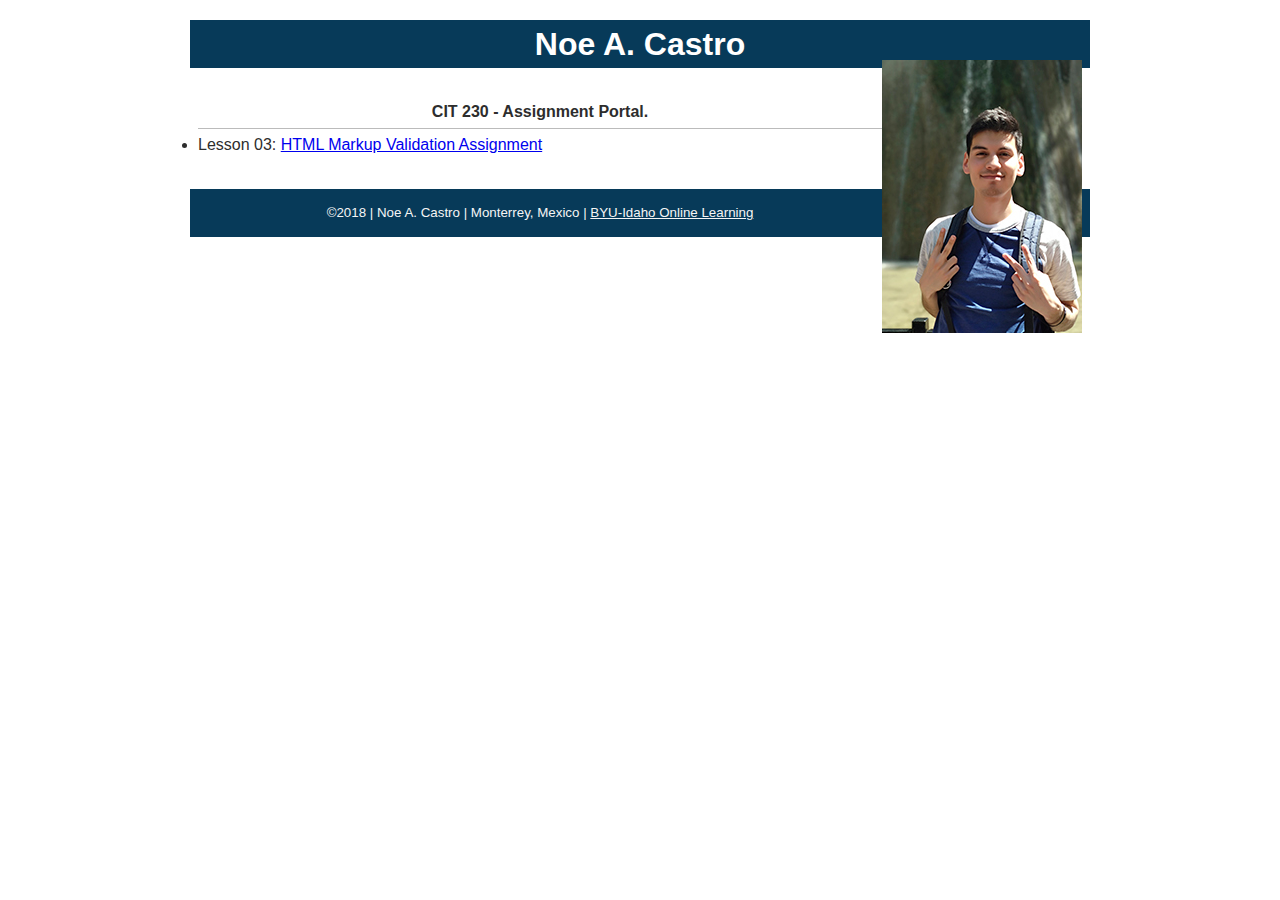
==== index.html @ f91d40f7 "edits" ====
<!DOCTYPE html>
<html lang="en-US">
    <head>
  <meta charset="utf-8">
  <meta name="viewport" content="width=device-width, initial-scale=1">
    <title>CIT 230 Assignment Portal | Noe A. Castro | BYU-Idaho</title>
  <meta name="description" content="Assignment portal page for Noe A. Castro in CIT 230: Web Frontend Development at Brigham Young University-Idaho.">
        <link rel="stylesheet" href="css/main.css">
    </head>
  <body>
      <header>
          <h1>Noe A. Castro</h1>
          <img src="images/profilepicture.jpg" width="200" height="273" alt="Profile Picture">
      </header>
      <!---nav tag goes here--->
      <main>
          <h2>CIT 230 - Assignment Portal.</h2>
          <li>Lesson 03: <a href="assignments/lesson-3/fixedhtml.html">HTML Markup Validation Assignment</a></li>
      </main>
    <footer>
      <p>&copy;2018 | Noe A. Castro | Monterrey, Mexico | <a href="http://www.byui.edu/online">BYU-Idaho Online Learning</a></p>
      </footer>
</body>
</html>
---- css/main.css ----
/* CIT 230 - Assignment Portal CSS Template */
/* You may use #HEX or color names */

/* * is a wildcard referring to all elements. */
* { margin: 0; box-sizing: border-box; } 

body { 
    font-size: 16px; 
    line-height: 32px;
    font-family: Ubuntu, sans-serif;
    color: #2d2d2d;
}

h1 {
    font-size: 2rem;
    color: white;
}

h2 {
    font-size: 1rem;
    text-align: center;
    border-bottom: 1px solid #bbb;
}

header, main, footer {
    margin: 1.25rem auto;
    padding: .5rem;
    max-width: 900px;
}

header, footer, footer a {
    text-align: center;
    background-color: #073A59;
    color: whitesmoke;
}

header img {
    width: 200;
    height: auto;
    float: right;
}

footer {
    font-size: smaller;
}
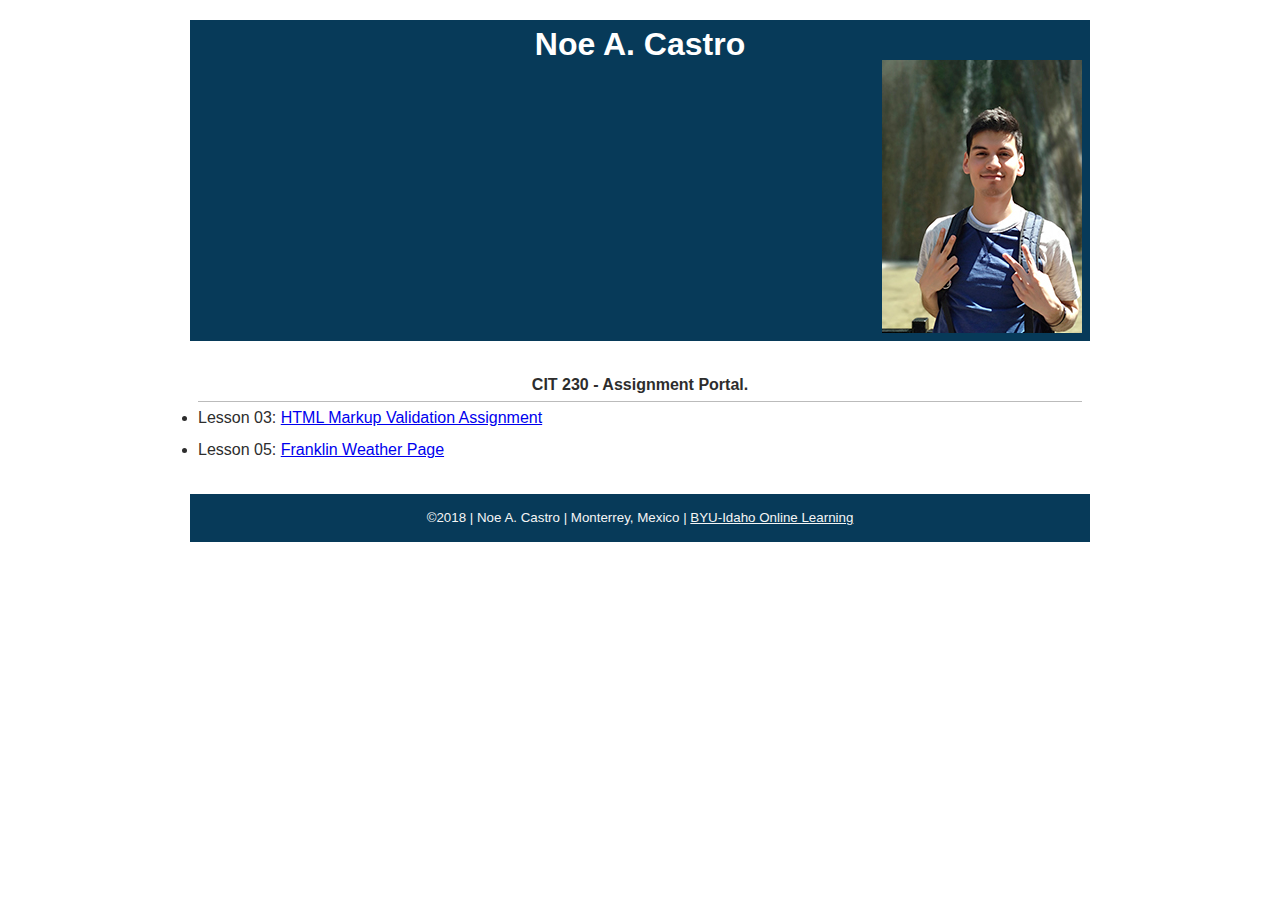
==== commit f42d719f: "link homepage" ====
--- a/index.html
+++ b/index.html
@@ -8,7 +8,7 @@
         <link rel="stylesheet" href="css/main.css">
     </head>
   <body>
-      <header>
+      <header style="overflow: auto;">
           <h1>Noe A. Castro</h1>
           <img src="images/profilepicture.jpg" width="200" height="273" alt="Profile Picture">
       </header>
@@ -16,6 +16,7 @@
       <main>
           <h2>CIT 230 - Assignment Portal.</h2>
           <li>Lesson 03: <a href="assignments/lesson-3/fixedhtml.html">HTML Markup Validation Assignment</a></li>
+          <li>Lesson 05: <a href="assignments/lesson-5/franklin-5.html">Franklin Weather Page</a></li>
       </main>
     <footer>
       <p>&copy;2018 | Noe A. Castro | Monterrey, Mexico | <a href="http://www.byui.edu/online">BYU-Idaho Online Learning</a></p>
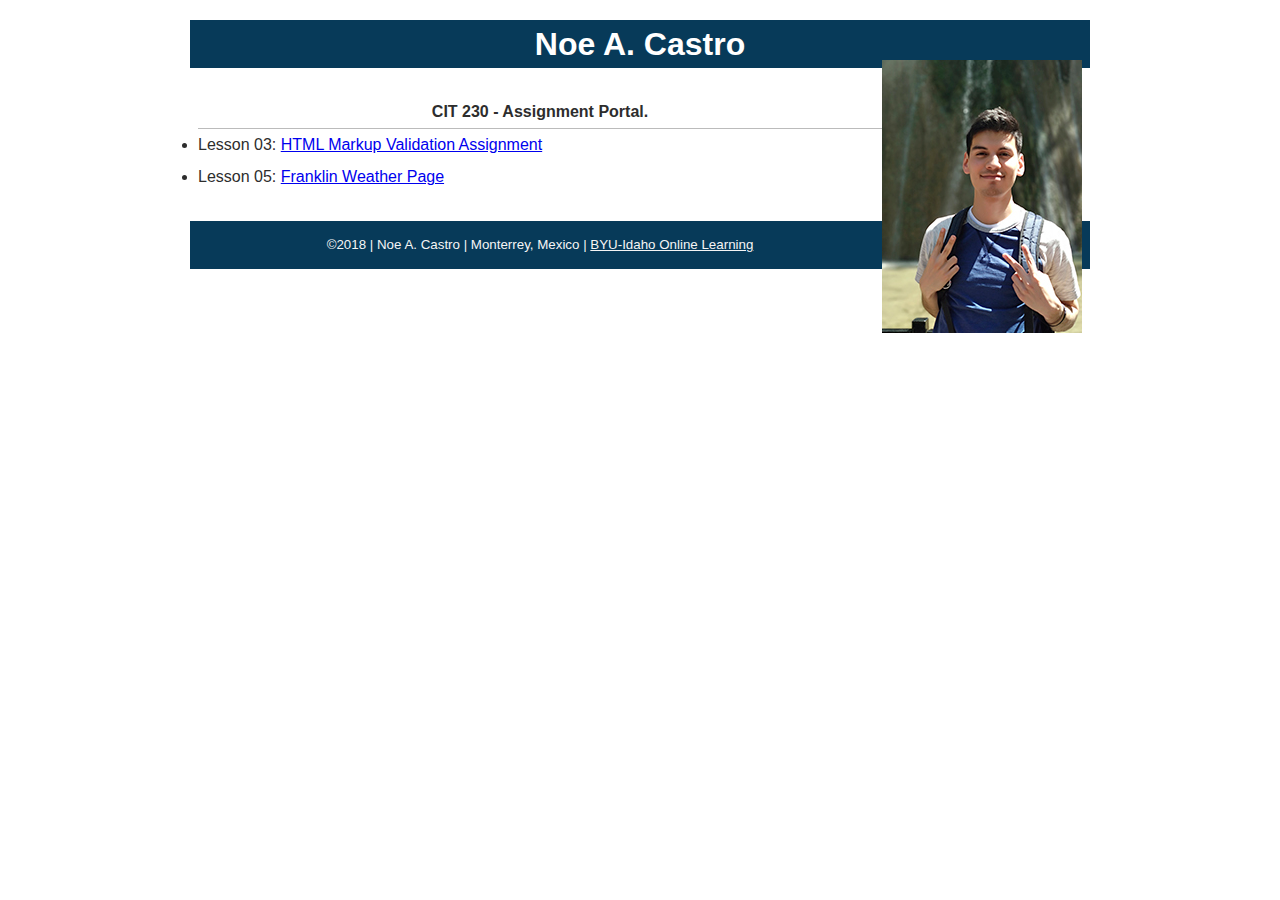
==== commit 88e06a3d: "edit2" ====
--- a/index.html
+++ b/index.html
@@ -8,7 +8,7 @@
         <link rel="stylesheet" href="css/main.css">
     </head>
   <body>
-      <header style="overflow: auto;">
+      <header>
           <h1>Noe A. Castro</h1>
           <img src="images/profilepicture.jpg" width="200" height="273" alt="Profile Picture">
       </header>
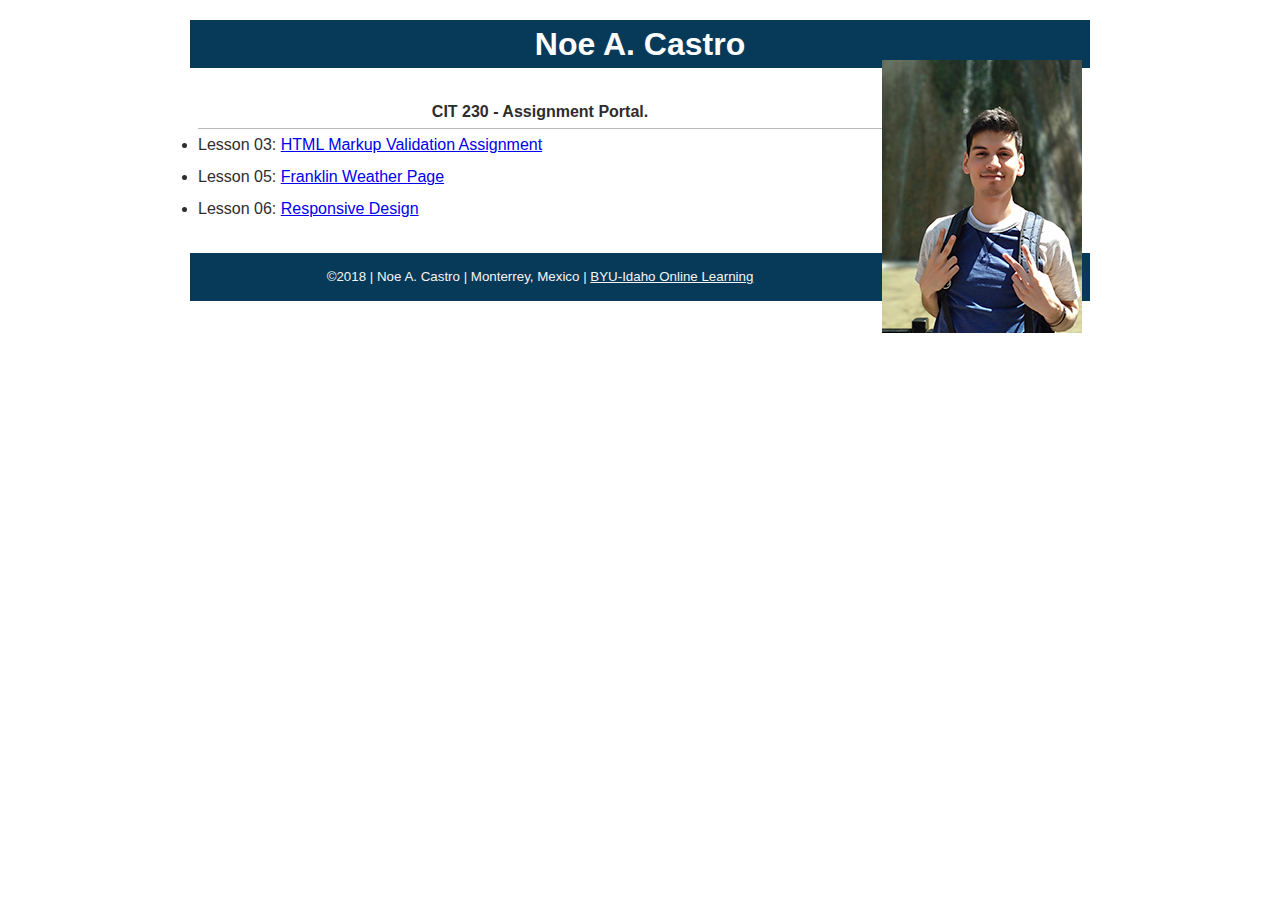
==== commit 346fb3bf: "week6" ====
--- a/index.html
+++ b/index.html
@@ -17,6 +17,7 @@
           <h2>CIT 230 - Assignment Portal.</h2>
           <li>Lesson 03: <a href="assignments/lesson-3/fixedhtml.html">HTML Markup Validation Assignment</a></li>
           <li>Lesson 05: <a href="assignments/lesson-5/franklin-5.html">Franklin Weather Page</a></li>
+          <li>Lesson 06: <a href="assignments/lesson-5/franklin-5.html">Responsive Design</a></li>          
       </main>
     <footer>
       <p>&copy;2018 | Noe A. Castro | Monterrey, Mexico | <a href="http://www.byui.edu/online">BYU-Idaho Online Learning</a></p>
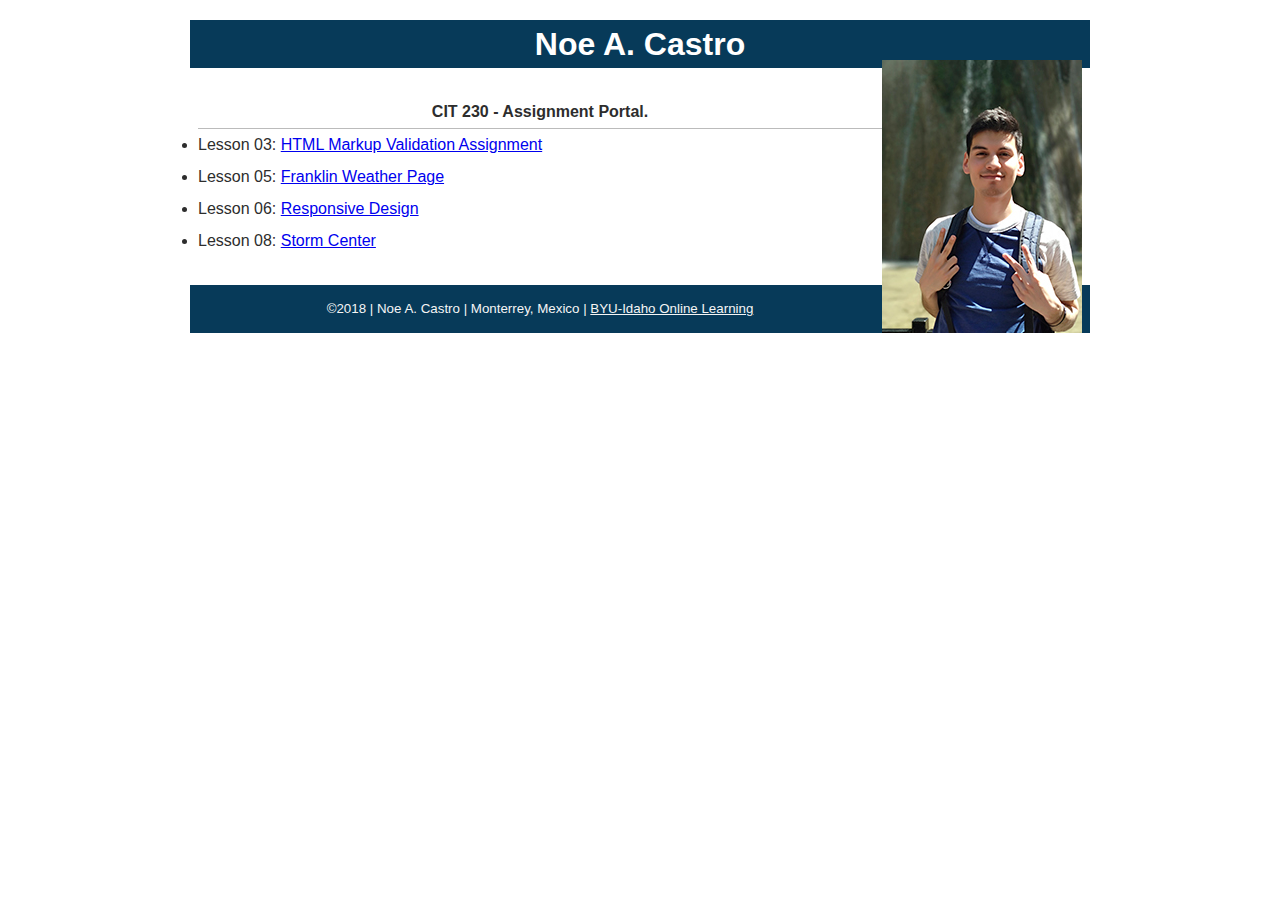
==== commit 5fc44074: "lesson 8" ====
--- a/index.html
+++ b/index.html
@@ -17,7 +17,8 @@
           <h2>CIT 230 - Assignment Portal.</h2>
           <li>Lesson 03: <a href="assignments/lesson-3/fixedhtml.html">HTML Markup Validation Assignment</a></li>
           <li>Lesson 05: <a href="assignments/lesson-5/franklin-5.html">Franklin Weather Page</a></li>
-          <li>Lesson 06: <a href="assignments/lesson-5/franklin-5.html">Responsive Design</a></li>          
+          <li>Lesson 06: <a href="assignments/lesson-6/franklin-6.html">Responsive Design</a></li>
+          <li>Lesson 08: <a href="assignments/lesson-8/franklin-8.html">Storm Center</a></li>
       </main>
     <footer>
       <p>&copy;2018 | Noe A. Castro | Monterrey, Mexico | <a href="http://www.byui.edu/online">BYU-Idaho Online Learning</a></p>
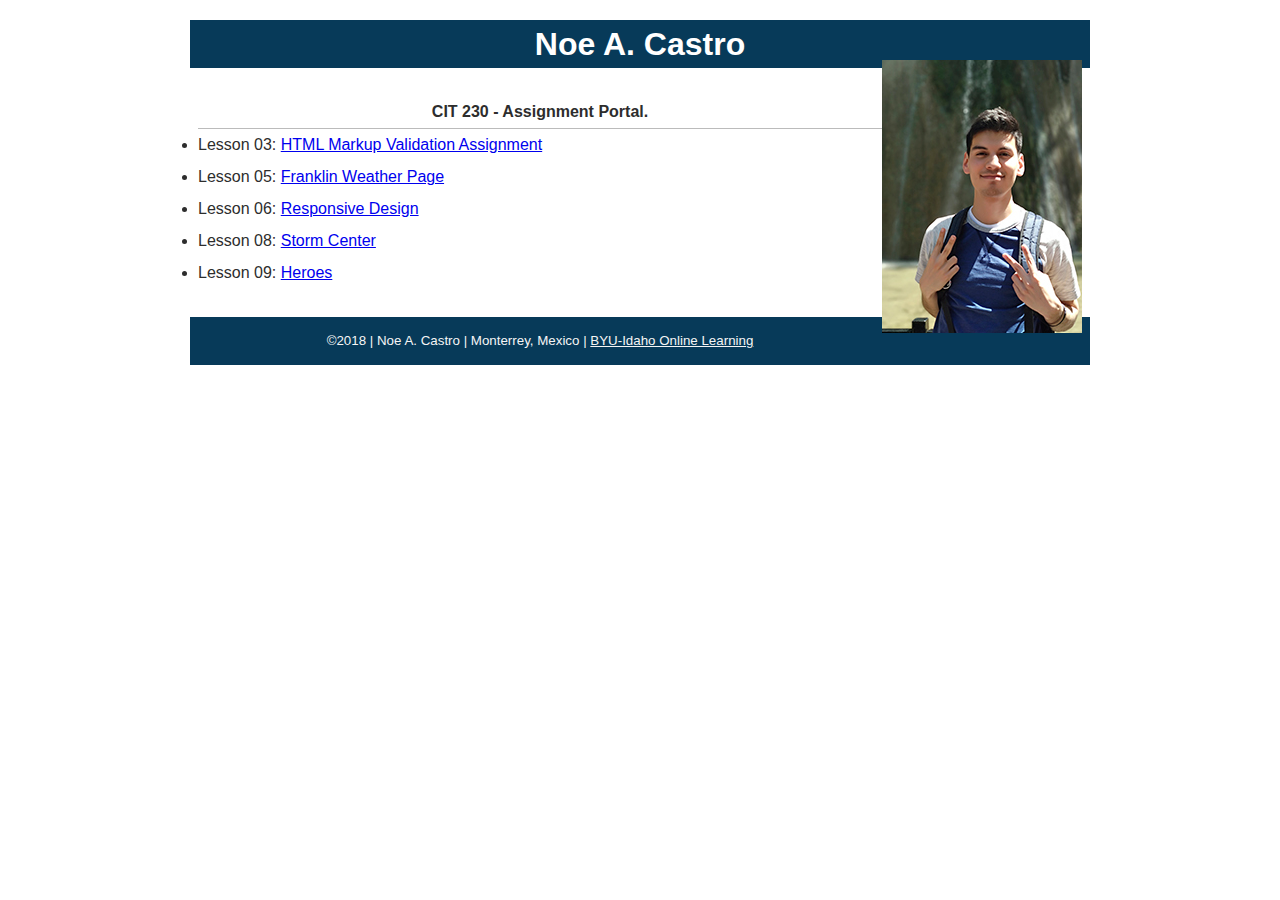
==== commit f5f8aa48: "lesson9" ====
--- a/index.html
+++ b/index.html
@@ -19,6 +19,7 @@
           <li>Lesson 05: <a href="assignments/lesson-5/franklin-5.html">Franklin Weather Page</a></li>
           <li>Lesson 06: <a href="assignments/lesson-6/franklin-6.html">Responsive Design</a></li>
           <li>Lesson 08: <a href="assignments/lesson-8/franklin-8.html">Storm Center</a></li>
+          <li>Lesson 09: <a href="assignments/lesson-9/heroes.html">Heroes</a></li>
       </main>
     <footer>
       <p>&copy;2018 | Noe A. Castro | Monterrey, Mexico | <a href="http://www.byui.edu/online">BYU-Idaho Online Learning</a></p>
